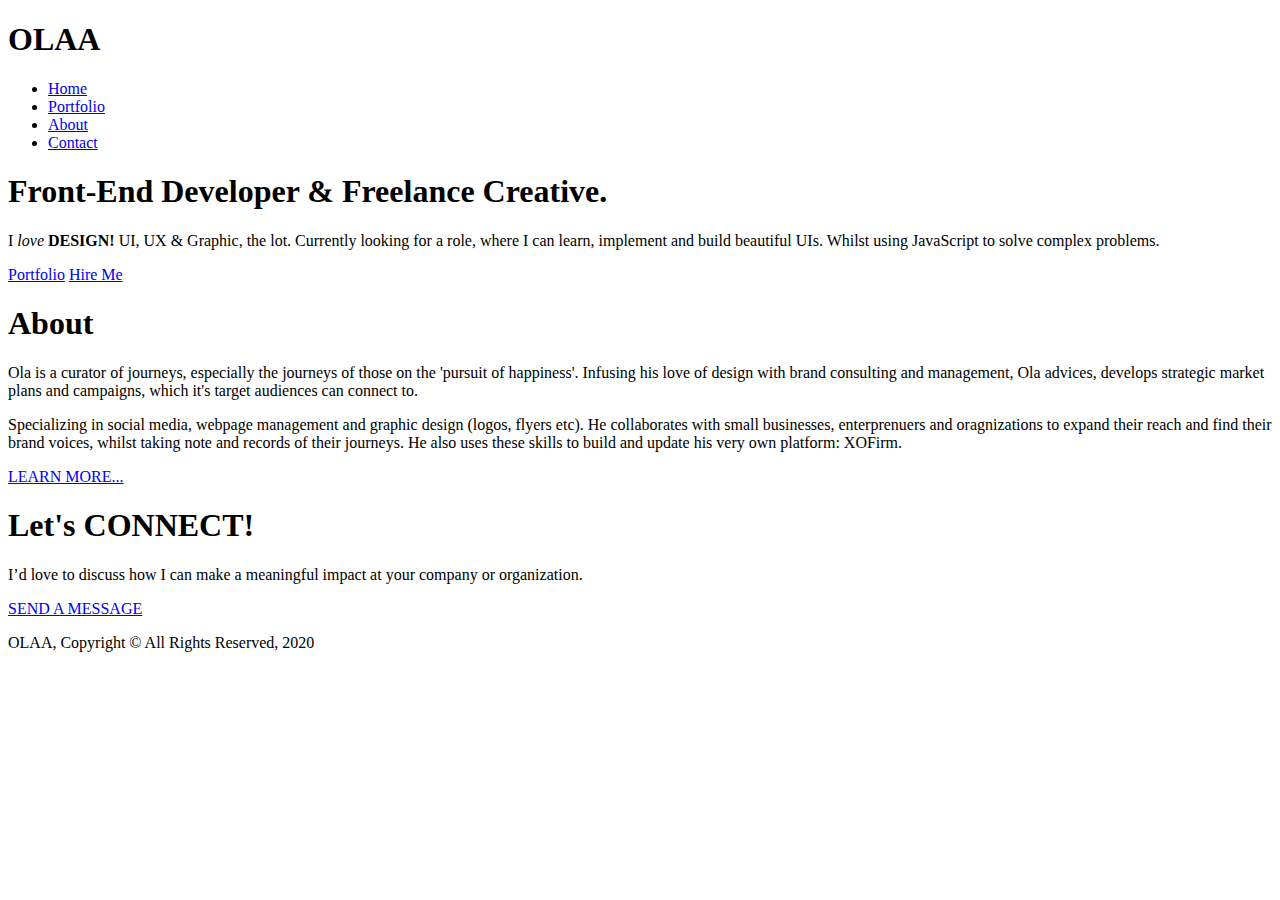
==== index.html @ 878fb241 "Add files via upload" ====
<!DOCTYPE html>
<html>
  <head>
    <meta charset="utf-8">
    <meta name="viewport" content="width=device-width">
    <meta name="description" content="web design">
	  <meta name="keywords" content="OLAA">
  	<meta name="author" content="Olawale Ademuyiwa">
    <title>OLAA Web Deisgn | Welcome</title>
    <link rel="stylesheet" href="./css/style.css">
  </head>
  <body>
      
      
    <header>
      <div class="container">
        <div id="branding">
          <h1><span class="highlight">OLAA</span></h1>
        </div>
        <nav>
          <ul>
            <li class="current"><a href="index.html">Home</a></li>
            <li><a href="portfolio.html">Portfolio</a></li>
            <li><a href="about.html">About</a></li> 
            <li><a href="contact.html">Contact</a></li>
          </ul>
        </nav>
      </div>
    </header>

    <section id="showcase">
      <div class="container">
        <h1>Front-End Developer & Freelance Creative.</h1>
        <p>I <em>love</em> <strong>DESIGN!</strong> UI, UX & Graphic, the lot. Currently looking for a role, where I can learn, implement and build beautiful UIs. Whilst using JavaScript to solve complex problems.</p>
         <a href="portfolio.html" class="button">Portfolio</a>
         <a href="contact.html" class="button2">Hire Me</a>
      </div>
    </section>

      
    <section id="about">
      <div class="container">
        <h1>About</h1>
          <p>Ola is a curator of journeys, especially the journeys of those on the 'pursuit of happiness'. Infusing his love of design with brand consulting and management, Ola advices, develops strategic market plans and campaigns, which it's target audiences can connect to.</p>
          
          <p>Specializing in social media, webpage management and graphic design (logos, flyers etc). He collaborates with small businesses, enterprenuers and oragnizations to expand their reach and find their brand voices, whilst taking note and records of their journeys. He also uses these skills to build and update his very own platform: XOFirm.</p>
          
          <a href="about.html"class="button_2">LEARN MORE...</a>
      </div>
    </section>
      
       <section id="contact">
      <div class="container">
        <h1>Let's CONNECT!</h1>
          <p>I’d love to discuss how I can make a meaningful impact at your company or organization.</p>
            <a href="contact.html"class="button_3">SEND A MESSAGE</a>
      </div>
    </section>

    <footer>
      <p>OLAA, Copyright &copy; All Rights Reserved, 2020</p>
    </footer>
  </body>
</html>
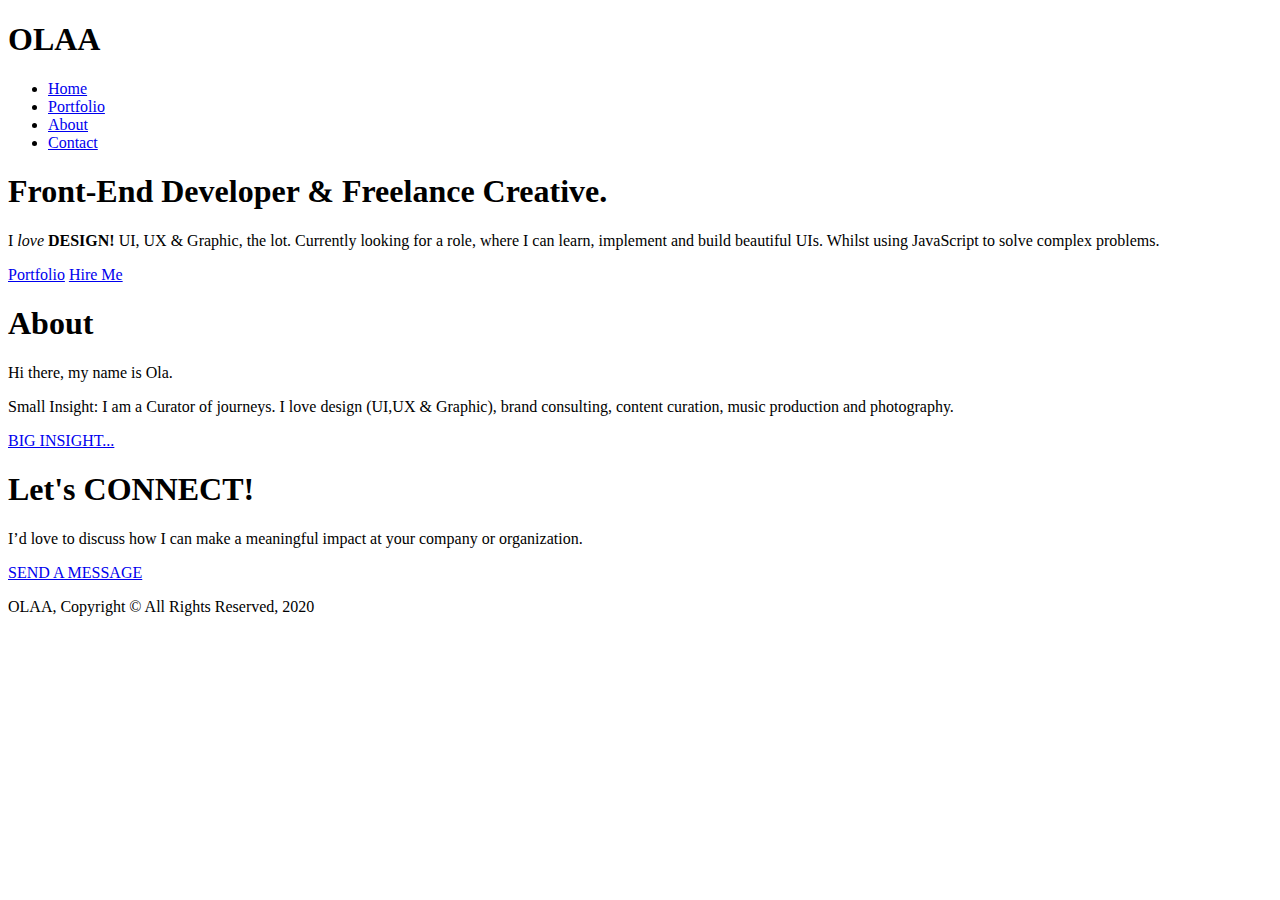
==== commit b84f932e: "Update index.html" ====
--- a/index.html
+++ b/index.html
@@ -38,14 +38,12 @@
     </section>
 
       
-    <section id="about">
+     <section id="about">
       <div class="container">
         <h1>About</h1>
-          <p>Ola is a curator of journeys, especially the journeys of those on the 'pursuit of happiness'. Infusing his love of design with brand consulting and management, Ola advices, develops strategic market plans and campaigns, which it's target audiences can connect to.</p>
-          
-          <p>Specializing in social media, webpage management and graphic design (logos, flyers etc). He collaborates with small businesses, enterprenuers and oragnizations to expand their reach and find their brand voices, whilst taking note and records of their journeys. He also uses these skills to build and update his very own platform: XOFirm.</p>
-          
-          <a href="about.html"class="button_2">LEARN MORE...</a>
+          <p>Hi there, my name is Ola.</p> 
+           <p>Small Insight: I am a Curator of journeys. I love design (UI,UX & Graphic), brand consulting, content curation, music production and photography. </p>
+          <a href="about.html"class="button_2">BIG INSIGHT...</a>
       </div>
     </section>
       
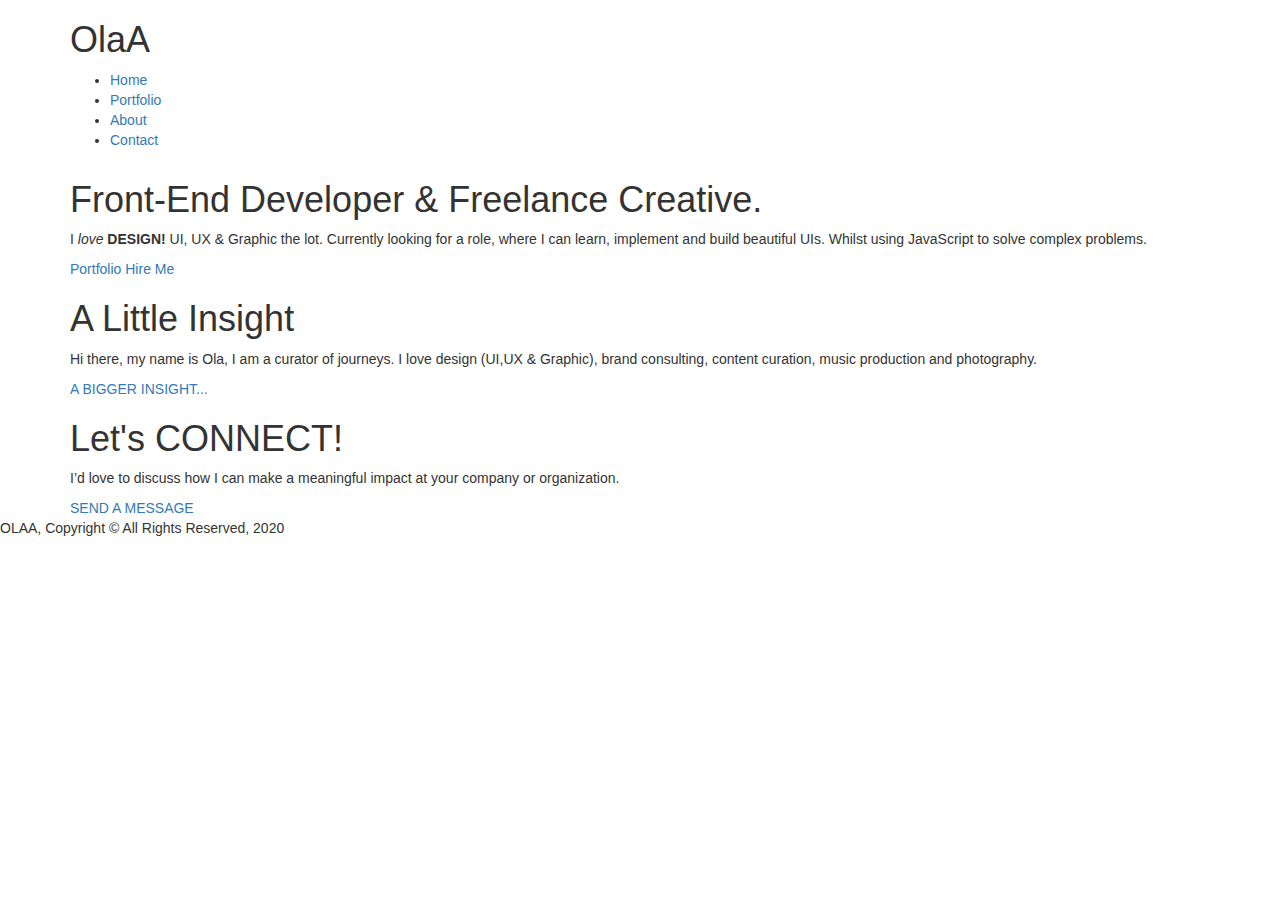
==== commit f14d3fc8: "Add files via upload" ====
--- a/index.html
+++ b/index.html
@@ -3,19 +3,19 @@
   <head>
     <meta charset="utf-8">
     <meta name="viewport" content="width=device-width">
-    <meta name="description" content="web design">
-	  <meta name="keywords" content="OLAA">
+	<meta name="keywords" content="OLAA">
   	<meta name="author" content="Olawale Ademuyiwa">
     <title>OLAA Web Deisgn | Welcome</title>
     <link rel="stylesheet" href="./css/style.css">
+    <link rel="stylesheet" href="https://stackpath.bootstrapcdn.com/font-awesome/4.7.0/css/font-awesome.min.css">
+    <link rel="stylesheet" href="https://maxcdn.bootstrapcdn.com/bootstrap/3.3.7/css/bootstrap.min.css">
+    <link rel="stylesheet" href="https://cdnjs.cloudflare.com/ajax/libs/font-awesome/4.7.0/css/font-awesome.min.css">
   </head>
   <body>
-      
-      
     <header>
       <div class="container">
         <div id="branding">
-          <h1><span class="highlight">OLAA</span></h1>
+          <h1><span class="highlight">OlaA</span></h1>
         </div>
         <nav>
           <ul>
@@ -31,32 +31,40 @@
     <section id="showcase">
       <div class="container">
         <h1>Front-End Developer & Freelance Creative.</h1>
-        <p>I <em>love</em> <strong>DESIGN!</strong> UI, UX & Graphic, the lot. Currently looking for a role, where I can learn, implement and build beautiful UIs. Whilst using JavaScript to solve complex problems.</p>
+        <p>I <em>love</em> <strong>DESIGN!</strong> UI, UX & Graphic the lot. Currently looking for a role, where I can learn, implement and build beautiful UIs. Whilst using JavaScript to solve complex problems.</p>
          <a href="portfolio.html" class="button">Portfolio</a>
          <a href="contact.html" class="button2">Hire Me</a>
       </div>
     </section>
 
       
-     <section id="about">
+    <section id="about">
       <div class="container">
-        <h1>About</h1>
-          <p>Hi there, my name is Ola.</p> 
-           <p>Small Insight: I am a Curator of journeys. I love design (UI,UX & Graphic), brand consulting, content curation, music production and photography. </p>
-          <a href="about.html"class="button_2">BIG INSIGHT...</a>
+        <h1>A Little Insight</h1>
+          <p>Hi there, my name is Ola, I am a curator of journeys. I love design (UI,UX & Graphic), brand consulting, content curation, music production and photography.</p>
+          
+          <a href="about.html"class="button_2">A BIGGER INSIGHT...</a>
       </div>
-    </section>
+      </section>
       
-       <section id="contact">
+      <section id="contact">
       <div class="container">
         <h1>Let's CONNECT!</h1>
           <p>I’d love to discuss how I can make a meaningful impact at your company or organization.</p>
             <a href="contact.html"class="button_3">SEND A MESSAGE</a>
-      </div>
-    </section>
+      </div> 
+      </section>
 
-    <footer>
-      <p>OLAA, Copyright &copy; All Rights Reserved, 2020</p>
-    </footer>
+   <div class="footer"><p>OLAA, Copyright &copy; All Rights Reserved, 2020</p></div>
+      
+      
+      
+      
+    <script
+  src="https://code.jquery.com/jquery-3.2.1.js"
+  integrity="sha256-DZAnKJ/6XZ9si04Hgrsxu/8s717jcIzLy3oi35EouyE="
+  crossorigin="anonymous"></script>
+    <script src="https://maxcdn.bootstrapcdn.com/bootstrap/3.3.7/js/bootstrap.min.js"></script>  
+      
   </body>
 </html>
